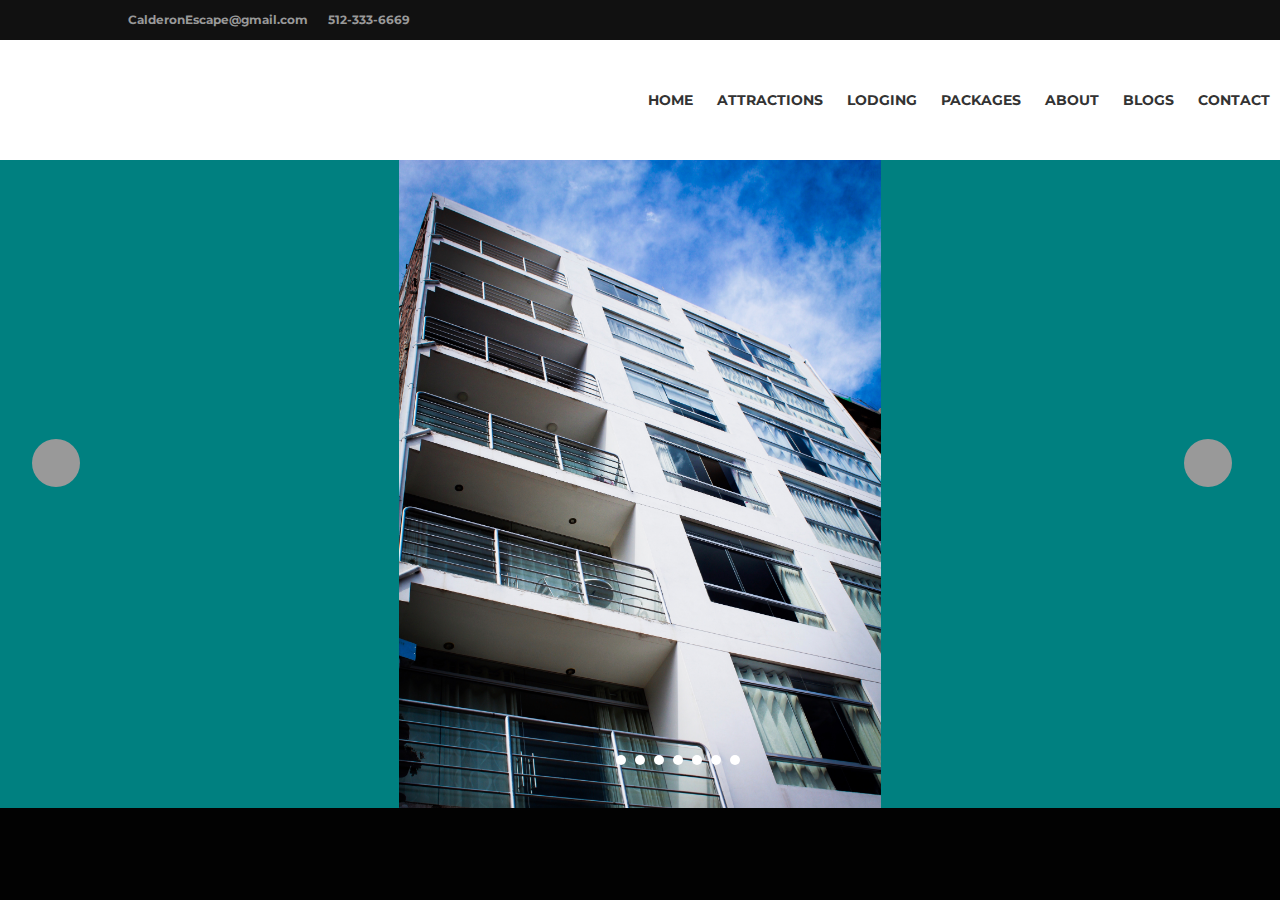
==== Huancaro.html @ 3b037f64 "Add files via upload" ====
<!DOCTYPE html>
<html>
<head>
	<title>Houses</title>
  <link
      rel="stylesheet"
      href="https://stackpath.bootstrapcdn.com/bootstrap/4.1.3/css/bootstrap.min.css"
      integrity="sha384-MCw98/SFnGE8fJT3GXwEOngsV7Zt27NXFoaoApmYm81iuXoPkFOJwJ8ERdknLPMO"
      crossorigin="anonymous"
    />
    <link
      rel="stylesheet"
      href="https://use.fontawesome.com/releases/v5.3.1/css/all.css"
      integrity="sha384-mzrmE5qonljUremFsqc01SB46JvROS7bZs3IO2EmfFsd15uHvIt+Y8vEf7N7fWAU"
      crossorigin="anonymous"
    />

    <link
      href="http://fonts.googleapis.com/css?family=Lato:300,400,700,300italic,400italic,700italic"
      rel="stylesheet"
      type="text/css"
    />
  <link rel="stylesheet" type="text/css" href="HuancaroStyle.css"/>
  <link rel="stylesheet" type="text/css" href="../style[2470].css"/>
</head>
<body>
    <header>
        <footer class="mini-header">
          <div class="Contact">
            <h4 class="footText leftText">CalderonEscape@gmail.com</h4>
            <h4 class="footText middleText">512-333-6669</h4>
            <a
              href="https://www.facebook.com/caldeornescape/"
              class="footText footIcon rightTextEnd"
              ><i class="fab fa-facebook"></i
            ></a>
            <a
              href="https://www.instagram.com/calderonescape/"
              class="footText footIcon rightText"
              ><i class="fab fa-instagram"></i
            ></a>
            <a
              href="https://twitter.com/CalderonEscape"
              class="footText footIcon rightText"
              ><i class="fab fa-twitter"></i
            ></a>
          </div>
        </footer>
        <nav class="cf">
          <div class="logo"></div>
          <ul class="cf">
            <li>
              <a href="index.html"><b>Home</b></a>
            </li>
            <li>
              <a href="#"><b>Attractions</b></a>
            </li>
            <li>
              <div class="dropdown">
                <a href="" class="dropbtn"
                  ><b>Lodging</b>
                  <i class="fa fa-caret-down"></i>
                </a>
                <div class="dropdown-content">
                  <a href="Huancaro.html">Huancaro Condo</a>
                  <a href="Huaya.html">Huaya Lodge</a>
                </div>
              </div>
            </li>
            <li>
              <a href="#"><b>Packages</b></a>
            </li>
            <li>
              <a href="#"><b>About</b></a>
            </li>
            <li>
              <a href="#"><b>Blogs</b></a>
            </li>
            <li>
              <a href="#"><b>Contact</b></a>
            </li>
            <li>
              <a href="#"><b>Ideal Escape</b></a>
            </li>
          </ul>
  
          <a href="#" id="openup"></a>
        </nav>
      </header>
  
      <div id="jumbotron">
        <div id="slides-wrapper">
          <div class="slide active">
            <a class="s2rm02"><img src="HuancaroPics/HuancaroCondo_Exterior.JPG"/></a>
          </div>
          <div class="slide">
            <a class="s2rm02"><img src="HuancaroPics/HuancaroCondo_Living .JPG"/></a>
          </div>
          <div class="slide">
            <a class="s2rm02"><img src="HuancaroPics/HuancaroCondo_Dinning.JPG"/></a>
          </div>
          <div class="slide">
            <a class="s2rm02"><img src="HuancaroPics/HuancaroCondo_Kitchen.JPG"/></a>
          </div>
          <div class="slide">
            <a class="s2rm02"><img src="HuancaroPics/HuancaroCondoRR.JPG"/></a>
          </div>
          <div class="slide">
            <a class="s2rm02"><img src="HuancaroPics/HuancaroCondo_Room2.JPG"/></a>
          </div>
          <div class="slide">
            <a class="s2rm02"><img src="HuancaroPics/HuancaroCondo_Balconyview.JPG"/></a>
          </div>
          <!-- <div >
          <a href="WebPics/MP4.jpeg"><im"></a>
        </div> -->
        </div>
        <div id="jumbotron-arrow-wrapper">
          <div class="jumbotron-arrow" id="left-jumbo">
            <span class="fas fa-arrow-left"></span>
          </div>
          <div class="jumbotron-arrow" id="right-jumbo">
            <span class="fas fa-arrow-right"></span>
          </div>
        </div>
        <div id="slides-dots">
          <div class="dot"></div>
          <div class="dot"></div>
          <div class="dot"></div>
          <div class="dot"></div>
          <div class="dot"></div>
          <div class="dot"></div>
          <div class="dot"></div>
        </div>
      </div>
 
<!-- End  -->
  <script src="http://code.jquery.com/jquery-1.11.0.min.js"></script>
  <script type="text/javascript" src="../Functions.js"></script>
 
</body>
</html>
---- HuancaroStyle.css ----
body {
    margin: 0;
    padding: 0;
    border: 0;
    font-size: 100%;
    font-family: verdana;
}

html, body {
    max-width: 100%;
    overflow-x: hidden;
}

.snav {
    margin-top: 0px;
}

.main-footer, .mini-header{
    height:40px;
    background: #111;
    color: #999;
    text-align: center;
}

.footText {
    font-size: 12px;
    line-height: 20px;
    display: inline-block;
    margin-top: 10px;
    margin-right: 20px;
}
.footIcon{
    font-size: 16px;
}

.leftText{
    float: left;
    margin-left: 10%;
}

.middleText{
    float: left;
}

.rightTextEnd{
    float: right;
    margin-right: 10%;
}
.rightText{
    float:right;
}

.TextP{
    margin-left: 700px;
    margin-bottom: 0;
}


.Logop{
    margin-left: 70px;
    max-width: 140px;
    max-height: 100px;
}


.logo{
    height:100px;
    width:100px;
    display: inline-block;
    overflow: none;
    background: url('../WebPics/Logo.png') no-repeat center/cover;
    position:absolute;
    top:50px;
    left:0px;
    margin-left: 40px;
    border-radius: 50px;
}


nav {
    height: 120px;
    width: 100%;
    color: #444;
    background-color:white;
    overflow:none;
    /* position: fixed; */
}
nav ul {
    height: 120px;
    padding: 0;
    margin: 0;
    text-align: right;
}

nav li {
    display: inline-block;
    height:120px;
    padding: 0px 5px;
}
nav li:last-child{
    padding-right: 130px;
}

nav a {
    display: inline-block;
    width: 100%;
    text-align: center;
    text-decoration: none;
    padding: 50px 5px;
    color: #333;
    text-transform: uppercase;
    text-decoration: none;
    z-index: 5;
}
nav a:hover {
    font-weight: bold;
}
nav a#openup {
    display: none;
}
nav li:last-child a{
    width: 120px;
}
.dropdown {
    display: initial;
    overflow: hidden;
}
  
  /* Dropdown button */
.dropdown .dropbtn {
    border: none;
    outline: none;
    color: #333;
    background-color: inherit;
    font-family: inherit; /* Important for vertical align on mobile phones */
    margin: 0; /* Important for vertical align on mobile phones */
}
  
  
  /* Dropdown content (hidden by default) */
.dropdown-content {
    display: none;
    position: absolute;
    background-color: #f9f9f9;
    box-shadow: 0px 8px 16px 0px rgba(0,0,0,0.2);
    z-index: 1;
}
  
  /* Links inside the dropdown */
.dropdown-content a {
    float: none;
    color: black;
    padding-top: 20px;
    padding-bottom: 20px;
    text-decoration: none;
    display: block;
    text-align: center;
}
  
  /* Add a grey background color to dropdown links on hover */
.dropdown-content a:hover {
    background-color: #ddd;
}
  
  /* Show the dropdown menu on hover */
.dropdown:hover .dropdown-content {
    display: block;
}

/* nav ends here */

.cf:before,
.cf:after {
  content: "";
  display: table;
}

.cf:after {
  clear: both;
}

.cf {
  zoom: 1;
}

#jumbotron{
    width: 100%;
    height: 72vh;
    background-color: blue;
}

#jumbotron-arrow-wrapper{
    position: relative;
    width: 100vw;
    height: 100%;
    margin-top: 0px;

}

.jumbotron-arrow{
    z-index: 200;
    position: absolute;
    width: 48px;
    height: 48px;
    padding: 13px 0;
    margin:0 16px; 
    box-sizing: border-box;
    -webkit-box-sizing: border-box;
    -moz-box-sizing:border-box;
    background-color: rgb(153, 153, 153);
    border-radius: 48px;
    -webkit-border-radius: 48px;
    -moz-border-radius:48px;
    top:43%;
    cursor: pointer;
    transition: all 0.3s ease;
    -webkit-transition: all 0.3s ease;
    -moz-transition : all 0.3s ease;
    -o-transition : all 0.3s ease;
    text-align: center;
}

.jumbotron-arrow:hover{
    background-color: rgb(255, 255, 255,0.2);
}

.jumbotron-arrow span{
    color:#000000;
    font-size:22px;
    vertical-align: middle;
}

#left-jumbo{
    left:16px;
}

#right-jumbo{
    right:32px;
}

#slides-wrapper {
    position: absolute;
    width: 100%;
    height: 72vh;
    background-color: black;  
}

.slide {
    position: absolute;
    width: 100%;
    height: 72vh;
    background-color: #008080;
    display: none;
}

.slide.active {
    display: block;
}

#slides-dots{
    position: relative;
    height: auto;
    width: 130px;
    left: 50%;
    margin-left: -24px;
    bottom: 9%;

}

.dot{
    position: relative;
    display: inline-block;
    width: 10px;
    height: 10px;
    border-radius: 10px;
    -webkit-border-radius :10px;
    -moz-border-radius :10px;
    background-color: #fff;
    margin-right: 5px;

}

.dot:last-of-type {
    margin-right: 0;
}

.dot.active {
    background-color: #333;
}

img {
    max-width: 100%;
    height: 100%;
    display: block;
    margin-left: auto;
    margin-right: auto;
}
#s2md01{
    height: 100%;
    background-color:white; 
}

#s2pc01{
    margin: auto;
    padding: 10px 0;
    border-radius: 300px;
    max-width: 100%;
    height: 33%;
    display: block;
    margin-left: auto;
    margin-right: auto;
}

.s2bo01 {
    margin-top: 0px;
}

#s2rm02{
    width: 00px;
}
---- style[2470].css ----
@import url('https://fonts.googleapis.com/css?family=Montserrat');

*{
    box-sizing: border-box;
}

body{
    margin: 0;
    min-height: 100%;
    background-color: #020202;
    font-size: 14px;
    line-height: 20px;
    font-family: 'Montserrat', sans-serif;
}

p{
    text-align: left;
    margin-top: 0;
    margin-bottom: 10px;
}

div{
    display: block;
}

.flex-container-bg-1, .flex-container-bg-2{
    width: 100%;
    height: 100%;
    background-position: 50% 50%;
    background-size: cover;
    background-repeat: no-repeat;
}

.flex-text-heading{
    margin-top: 0;
    margin-bottom: 0;
    font-size: 36px;
    line-height: 1em;
    letter-spacing: 2px;
    color: #fff;
    text-transform: uppercase;
}

.flex-container{
    display: flex;
    flex-basis: 50%;    
    min-height: 600px;
    text-align: center;
    flex-wrap: wrap;
}

.flex-container-text{
    display: inline-block;
    width: 100%;
    padding: 60px;
    text-align: left;
    position: relative;
    top: 20%;
    left: 5%;
}

.flex-container-bg-1{
    background-image: url('Lodging/HuancaroPics/HuancaroCondo_Exterior.JPG');
}
.flex-container-bg-2{
    background-image: url('Lodging/HuayaPics/HuayaLodge_Exterior2.JPG');
}

.triple-seg {
    display: block;
    height: 40px;
    margin: 20px auto 0;
    text-align: left;
}

.segment {
    display: inline-block;
    width: 30px;
    height: 1px;
    margin-left: 2px;
    margin-top: 0;
    margin-bottom: 0;
    background-color: #d1d1d1;
}

.segment.middle {
    background-color: #0ec22b;
}

.subtitle {
    color: #fff;
    font-size: 15px;
}

.button {
    display: inline-block;
    margin: 30px 0 0 0;
    padding: 9px 30px;
    line-height: 28px;    
    font-size: 12px;
    text-align: center;
    text-decoration: none;
    text-transform: uppercase;    
    min-width: 165px;
    border: 2px solid #f3f0f0;  
    color: #fff;
}

.button:hover{
    background:#eaeaea;
    color:#333;
}

@media screen and (max-width: 580px) {
    .flex-container{
        position:relative;
        flex-basis: 100%;
    }
    .with-bg{
        position: absolute;
        left: 0;
        top: 0;
        right: 0;
        bottom: 0;
        z-index: -1;
        opacity: 0.3;
        display: block;
    }
    .inner{
        text-align:center;
    }
    .long{
        padding-left: 10%;
        padding-right: 10%;
    }
    .flex-container-text{
        /* height: 60%; */
        padding-bottom:0;
        position: relative;
        top: 15%;
        left: 0%;
        display:inline-block;
        text-align:center;
    }
    .triple-seg{
        text-align:center;
    }
    .flex-container-text p{
        text-align:center;
    }
}
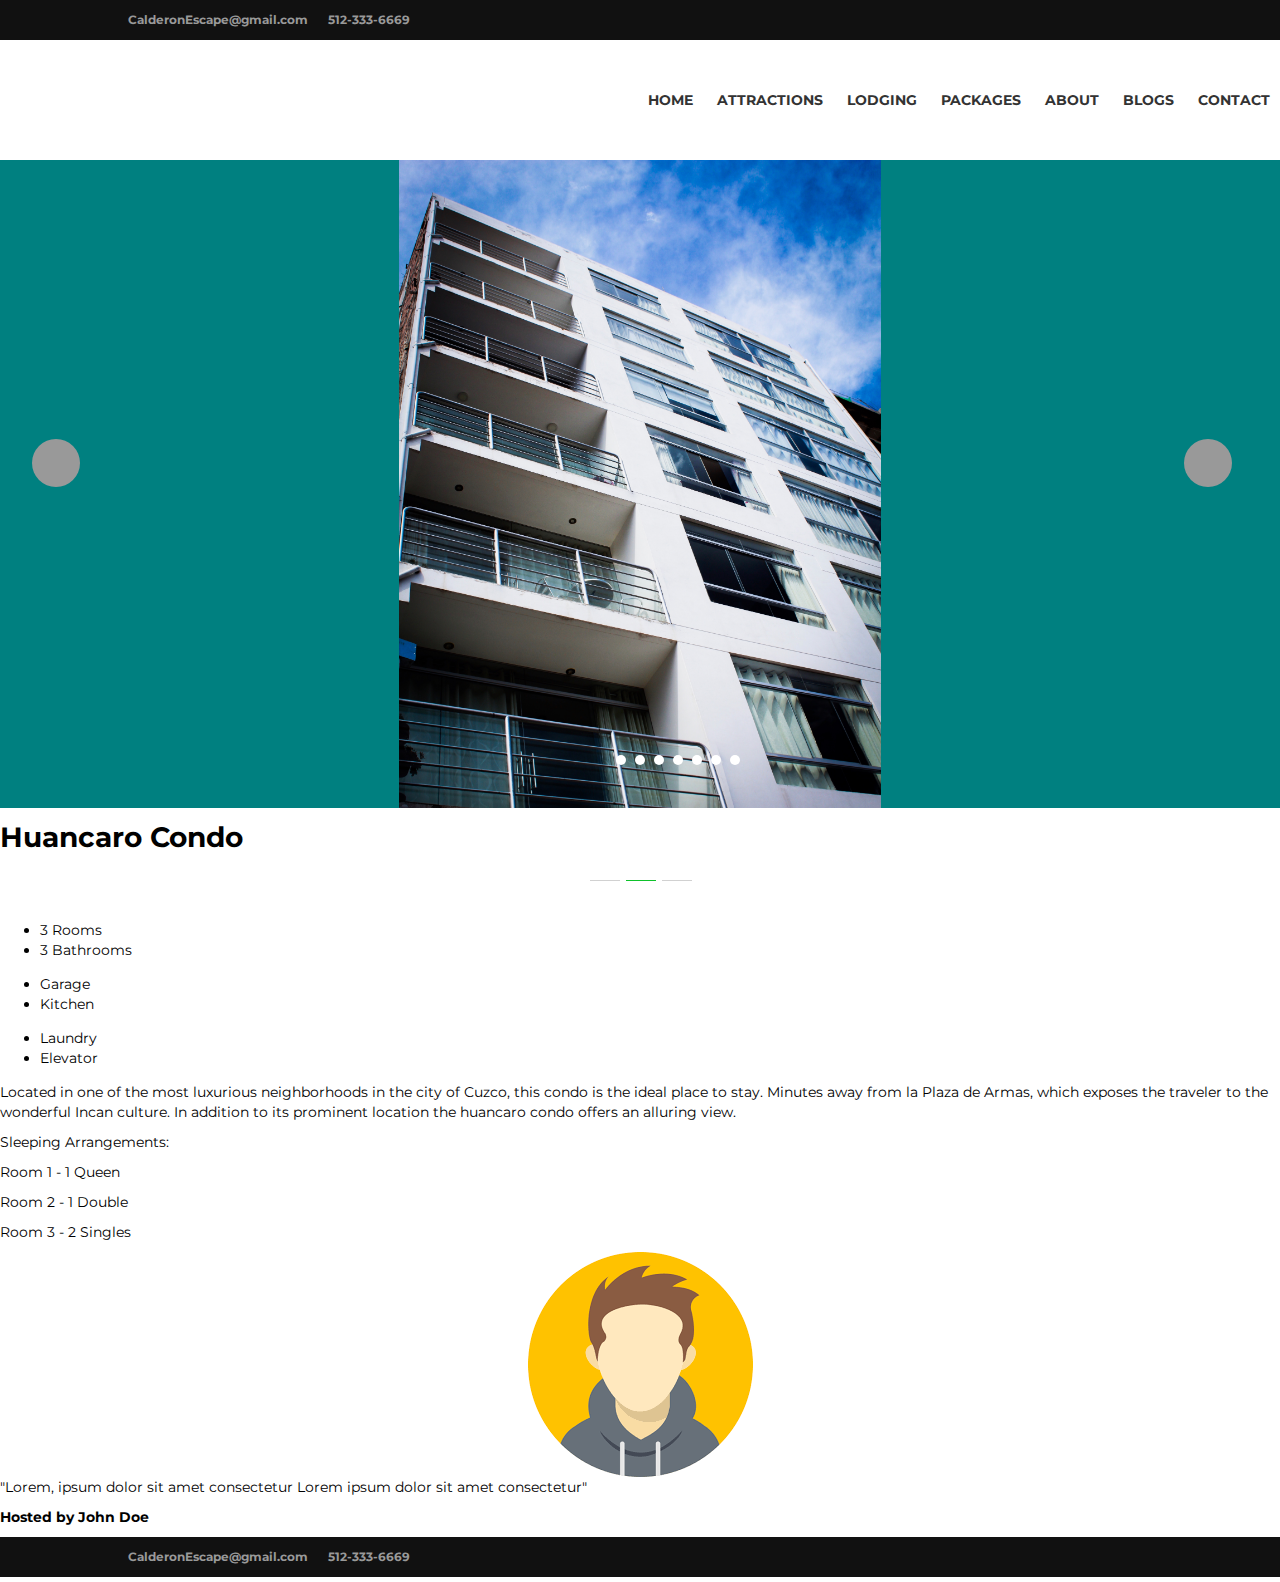
==== commit c58aa2cb: "Add files via upload" ====
--- a/Huancaro.html
+++ b/Huancaro.html
@@ -1,8 +1,8 @@
 <!DOCTYPE html>
 <html>
-<head>
-	<title>Houses</title>
-  <link
+  <head>
+    <title>Houses</title>
+    <link
       rel="stylesheet"
       href="https://stackpath.bootstrapcdn.com/bootstrap/4.1.3/css/bootstrap.min.css"
       integrity="sha384-MCw98/SFnGE8fJT3GXwEOngsV7Zt27NXFoaoApmYm81iuXoPkFOJwJ8ERdknLPMO"
@@ -20,123 +20,219 @@
       rel="stylesheet"
       type="text/css"
     />
-  <link rel="stylesheet" type="text/css" href="HuancaroStyle.css"/>
-  <link rel="stylesheet" type="text/css" href="../style[2470].css"/>
-</head>
-<body>
+    <link rel="stylesheet" type="text/css" href="HuancaroStyle.css" />
+    <link rel="stylesheet" type="text/css" href="LodgingStyles.css" />
+  </head>
+  <body>
     <header>
-        <footer class="mini-header">
-          <div class="Contact">
-            <h4 class="footText leftText">CalderonEscape@gmail.com</h4>
-            <h4 class="footText middleText">512-333-6669</h4>
-            <a
-              href="https://www.facebook.com/caldeornescape/"
-              class="footText footIcon rightTextEnd"
-              ><i class="fab fa-facebook"></i
-            ></a>
-            <a
-              href="https://www.instagram.com/calderonescape/"
-              class="footText footIcon rightText"
-              ><i class="fab fa-instagram"></i
-            ></a>
-            <a
-              href="https://twitter.com/CalderonEscape"
-              class="footText footIcon rightText"
-              ><i class="fab fa-twitter"></i
-            ></a>
-          </div>
-        </footer>
-        <nav class="cf">
-          <div class="logo"></div>
-          <ul class="cf">
-            <li>
-              <a href="index.html"><b>Home</b></a>
-            </li>
-            <li>
-              <a href="#"><b>Attractions</b></a>
-            </li>
-            <li>
-              <div class="dropdown">
-                <a href="" class="dropbtn"
-                  ><b>Lodging</b>
-                  <i class="fa fa-caret-down"></i>
-                </a>
-                <div class="dropdown-content">
-                  <a href="Huancaro.html">Huancaro Condo</a>
-                  <a href="Huaya.html">Huaya Lodge</a>
-                </div>
+      <footer class="mini-header">
+        <div class="Contact">
+          <h4 class="footText leftText">CalderonEscape@gmail.com</h4>
+          <h4 class="footText middleText">512-333-6669</h4>
+          <a
+            href="https://www.facebook.com/caldeornescape/"
+            class="footText footIcon rightTextEnd"
+            ><i class="fab fa-facebook"></i
+          ></a>
+          <a
+            href="https://www.instagram.com/calderonescape/"
+            class="footText footIcon rightText"
+            ><i class="fab fa-instagram"></i
+          ></a>
+          <a
+            href="https://twitter.com/CalderonEscape"
+            class="footText footIcon rightText"
+            ><i class="fab fa-twitter"></i
+          ></a>
+        </div>
+      </footer>
+      <nav class="cf">
+        <div class="logo"></div>
+        <ul class="cf">
+          <li>
+            <a href="../index.html"><b>Home</b></a>
+          </li>
+          <li>
+            <a href="#"><b>Attractions</b></a>
+          </li>
+          <li>
+            <div class="dropdown">
+              <a href="" class="dropbtn"
+                ><b>Lodging</b>
+                <i class="fa fa-caret-down"></i>
+              </a>
+              <div class="dropdown-content">
+                <a href="Huancaro.html">Huancaro Condo</a>
+                <a href="Huaya.html">Huaya Lodge</a>
               </div>
-            </li>
-            <li>
-              <a href="#"><b>Packages</b></a>
-            </li>
-            <li>
-              <a href="#"><b>About</b></a>
-            </li>
-            <li>
-              <a href="#"><b>Blogs</b></a>
-            </li>
-            <li>
-              <a href="#"><b>Contact</b></a>
-            </li>
-            <li>
-              <a href="#"><b>Ideal Escape</b></a>
-            </li>
-          </ul>
-  
-          <a href="#" id="openup"></a>
-        </nav>
-      </header>
-  
-      <div id="jumbotron">
-        <div id="slides-wrapper">
-          <div class="slide active">
-            <a class="s2rm02"><img src="HuancaroPics/HuancaroCondo_Exterior.JPG"/></a>
-          </div>
-          <div class="slide">
-            <a class="s2rm02"><img src="HuancaroPics/HuancaroCondo_Living .JPG"/></a>
-          </div>
-          <div class="slide">
-            <a class="s2rm02"><img src="HuancaroPics/HuancaroCondo_Dinning.JPG"/></a>
-          </div>
-          <div class="slide">
-            <a class="s2rm02"><img src="HuancaroPics/HuancaroCondo_Kitchen.JPG"/></a>
-          </div>
-          <div class="slide">
-            <a class="s2rm02"><img src="HuancaroPics/HuancaroCondoRR.JPG"/></a>
-          </div>
-          <div class="slide">
-            <a class="s2rm02"><img src="HuancaroPics/HuancaroCondo_Room2.JPG"/></a>
-          </div>
-          <div class="slide">
-            <a class="s2rm02"><img src="HuancaroPics/HuancaroCondo_Balconyview.JPG"/></a>
-          </div>
-          <!-- <div >
+            </div>
+          </li>
+          <li>
+            <a href="#"><b>Packages</b></a>
+          </li>
+          <li>
+            <a href="#"><b>About</b></a>
+          </li>
+          <li>
+            <a href="#"><b>Blogs</b></a>
+          </li>
+          <li>
+            <a href="#"><b>Contact</b></a>
+          </li>
+          <li>
+            <a href="#"><b>Ideal Escape</b></a>
+          </li>
+        </ul>
+
+        <a href="#" id="openup"></a>
+      </nav>
+    </header>
+
+    <div id="jumbotron">
+      <div id="slides-wrapper">
+        <div class="slide active">
+          <a class="s2rm02"
+            ><img src="HuancaroPics/HuancaroCondo_Exterior.JPG"
+          /></a>
+        </div>
+        <div class="slide">
+          <a class="s2rm02"
+            ><img src="HuancaroPics/HuancaroCondo_Living .JPG"
+          /></a>
+        </div>
+        <div class="slide">
+          <a class="s2rm02"
+            ><img src="HuancaroPics/HuancaroCondo_Dinning.JPG"
+          /></a>
+        </div>
+        <div class="slide">
+          <a class="s2rm02"
+            ><img src="HuancaroPics/HuancaroCondo_Kitchen.JPG"
+          /></a>
+        </div>
+        <div class="slide">
+          <a class="s2rm02"><img src="HuancaroPics/HuancaroCondoRR.JPG"/></a>
+        </div>
+        <div class="slide">
+          <a class="s2rm02"
+            ><img src="HuancaroPics/HuancaroCondo_Room2.JPG"
+          /></a>
+        </div>
+        <div class="slide">
+          <a class="s2rm02"
+            ><img src="HuancaroPics/HuancaroCondo_Balconyview.JPG"
+          /></a>
+        </div>
+        <!-- <div >
           <a href="WebPics/MP4.jpeg"><im"></a>
         </div> -->
-        </div>
-        <div id="jumbotron-arrow-wrapper">
-          <div class="jumbotron-arrow" id="left-jumbo">
-            <span class="fas fa-arrow-left"></span>
+      </div>
+      <div id="jumbotron-arrow-wrapper">
+        <div class="jumbotron-arrow" id="left-jumbo">
+          <span class="fas fa-arrow-left"></span>
+        </div>
+        <div class="jumbotron-arrow" id="right-jumbo">
+          <span class="fas fa-arrow-right"></span>
+        </div>
+      </div>
+      <div id="slides-dots">
+        <div class="dot"></div>
+        <div class="dot"></div>
+        <div class="dot"></div>
+        <div class="dot"></div>
+        <div class="dot"></div>
+        <div class="dot"></div>
+        <div class="dot"></div>
+      </div>
+    </div>
+    <div class="center">
+      <div class="description">
+        <h1>Huancaro Condo</h1>
+        <div class="triple-seg">
+          <div class="segment"></div>
+          <div class="segment middle"></div>
+          <div class="segment"></div>
+        </div>
+        <div class="left"></div>
+        <ul class="amenities">
+          <li>
+            <i class="fas fa-bed"></i>
+            3 Rooms
+          </li>
+          <li>
+            <i class="fas fa-bath"></i>
+             3 Bathrooms
+          </li>
+        </ul>
+        <ul class="amenities">
+          <li>
+            <i class="fas fa-car"></i>
+            Garage
+          </li>
+          <li>
+            <i class="fas fa-utensils"></i>
+            Kitchen
+          </li>
+        </ul>
+        <ul class="amenities">
+          <li>
+            <i class="fas fa-check"></i>
+            Laundry
+          </li>
+          <li>
+            <i class="fas fa-check"></i>
+            Elevator
+          </li>
+        </ul>
+        <div class="flex-description">
+          <div class="container">
+              <p>Located in one of the most luxurious neighborhoods in the city of Cuzco, this condo is
+              the ideal place to stay. Minutes away from la Plaza de Armas, which exposes the traveler to the
+              wonderful Incan culture. In addition to its prominent location the huancaro condo offers an
+              alluring view.</p>
+              <p>
+                Sleeping Arrangements:
+              </p>
+              <p>
+                Room 1 - 1 Queen
+              </p>
+              <p>
+                Room 2 - 1 Double
+              </p>
+              <p>
+                Room 3 - 2 Singles
+              </p>
           </div>
-          <div class="jumbotron-arrow" id="right-jumbo">
-            <span class="fas fa-arrow-right"></span>
+          <div class="container">
+            <p><img src="avatar.png" class="avatar">"Lorem, ipsum dolor sit amet consectetur Lorem ipsum dolor sit amet consectetur"</p>
+            <p><strong>Hosted by John Doe</strong></p>
           </div>
         </div>
-        <div id="slides-dots">
-          <div class="dot"></div>
-          <div class="dot"></div>
-          <div class="dot"></div>
-          <div class="dot"></div>
-          <div class="dot"></div>
-          <div class="dot"></div>
-          <div class="dot"></div>
-        </div>
-      </div>
- 
-<!-- End  -->
-  <script src="http://code.jquery.com/jquery-1.11.0.min.js"></script>
-  <script type="text/javascript" src="../Functions.js"></script>
- 
-</body>
+      </div>
+    </div>
+    <footer class="main-footer">
+      <div class="Contact">
+        <h4 class="footText leftText">CalderonEscape@gmail.com</h4>
+        <h4 class="footText middleText">512-333-6669</h4>
+        <a
+          href="https://www.facebook.com/caldeornescape/"
+          class="footText footIcon rightTextEnd"
+          ><i class="fab fa-facebook"></i
+        ></a>
+        <a
+          href="https://www.instagram.com/calderonescape/"
+          class="footText footIcon rightText"
+          ><i class="fab fa-instagram"></i
+        ></a>
+        <a
+          href="https://twitter.com/CalderonEscape"
+          class="footText footIcon rightText"
+          ><i class="fab fa-twitter"></i
+        ></a>
+      </div>
+    </footer>
+    <!-- End  -->
+    <script src="http://code.jquery.com/jquery-1.11.0.min.js"></script>
+    <script type="text/javascript" src="../Functions.js"></script>
+  </body>
 </html>
--- a/LodgingStyles.css
+++ b/LodgingStyles.css
@@ -0,0 +1,152 @@
+
+@import url('https://fonts.googleapis.com/css?family=Montserrat');
+
+*{
+    box-sizing: border-box;
+}
+
+body{
+    margin: 0;
+    min-height: 100%;
+    font-size: 14px;
+    line-height: 20px;
+    font-family: 'Montserrat', sans-serif;
+}
+
+p{
+    text-align: left;
+    margin-top: 0;
+    margin-bottom: 10px;
+}
+
+div{
+    display: block;
+}
+
+.flex-container-bg-1, .flex-container-bg-2{
+    width: 100%;
+    height: 100%;
+    background-position: 50% 50%;
+    background-size: cover;
+    background-repeat: no-repeat;
+}
+
+.flex-text-heading{
+    margin-top: 0;
+    margin-bottom: 0;
+    font-size: 36px;
+    line-height: 1em;
+    letter-spacing: 2px;
+    color: #fff;
+    text-transform: uppercase;
+}
+
+.flex-container{
+    display: flex;
+    flex-basis: 50%;    
+    min-height: 600px;
+    text-align: center;
+    flex-wrap: wrap;
+}
+
+.flex-container-text{
+    display: inline-block;
+    width: 100%;
+    padding: 60px;
+    text-align: left;
+    position: relative;
+    top: 20%;
+    left: 5%;
+}
+
+.flex-container-bg-1{
+    background-image: url('Lodging/HuancaroPics/HuancaroCondo_Exterior.JPG');
+}
+.flex-container-bg-2{
+    background-image: url('Lodging/HuayaPics/HuayaLodge_Exterior2.JPG');
+}
+
+.triple-seg {
+    display: block;
+    height: 40px;
+    margin: 10px auto 5px;
+    text-align: center;
+}
+
+.segment {
+    display: inline-block;
+    width: 30px;
+    height: 1px;
+    margin-left: 2px;
+    margin-top: 0;
+    margin-bottom: 0;
+    background-color: #d1d1d1;
+}
+
+.segment.middle {
+    background-color: #0ec22b;
+}
+
+.subtitle {
+    color: #fff;
+    font-size: 15px;
+}
+
+.button {
+    display: inline-block;
+    margin: 30px 0 0 0;
+    padding: 9px 30px;
+    line-height: 28px;    
+    font-size: 12px;
+    text-align: center;
+    text-decoration: none;
+    text-transform: uppercase;    
+    min-width: 165px;
+    border: 2px solid #f3f0f0;  
+    color: #fff;
+}
+
+.button:hover{
+    background:#eaeaea;
+    color:#333;
+}
+
+@media screen and (max-width: 580px) {
+    .flex-container{
+        position:relative;
+        flex-basis: 100%;
+    }
+    .with-bg{
+        position: absolute;
+        left: 0;
+        top: 0;
+        right: 0;
+        bottom: 0;
+        z-index: -1;
+        opacity: 0.3;
+        display: block;
+    }
+    .inner{
+        text-align:center;
+    }
+    .long{
+        padding-left: 10%;
+        padding-right: 10%;
+    }
+    .flex-container-text{
+        /* height: 60%; */
+        padding-bottom:0;
+        position: relative;
+        top: 15%;
+        left: 0%;
+        display:inline-block;
+        text-align:center;
+    }
+    .triple-seg{
+        text-align:center;
+    }
+    .flex-container-text p{
+        text-align:center;
+    }
+}
+
